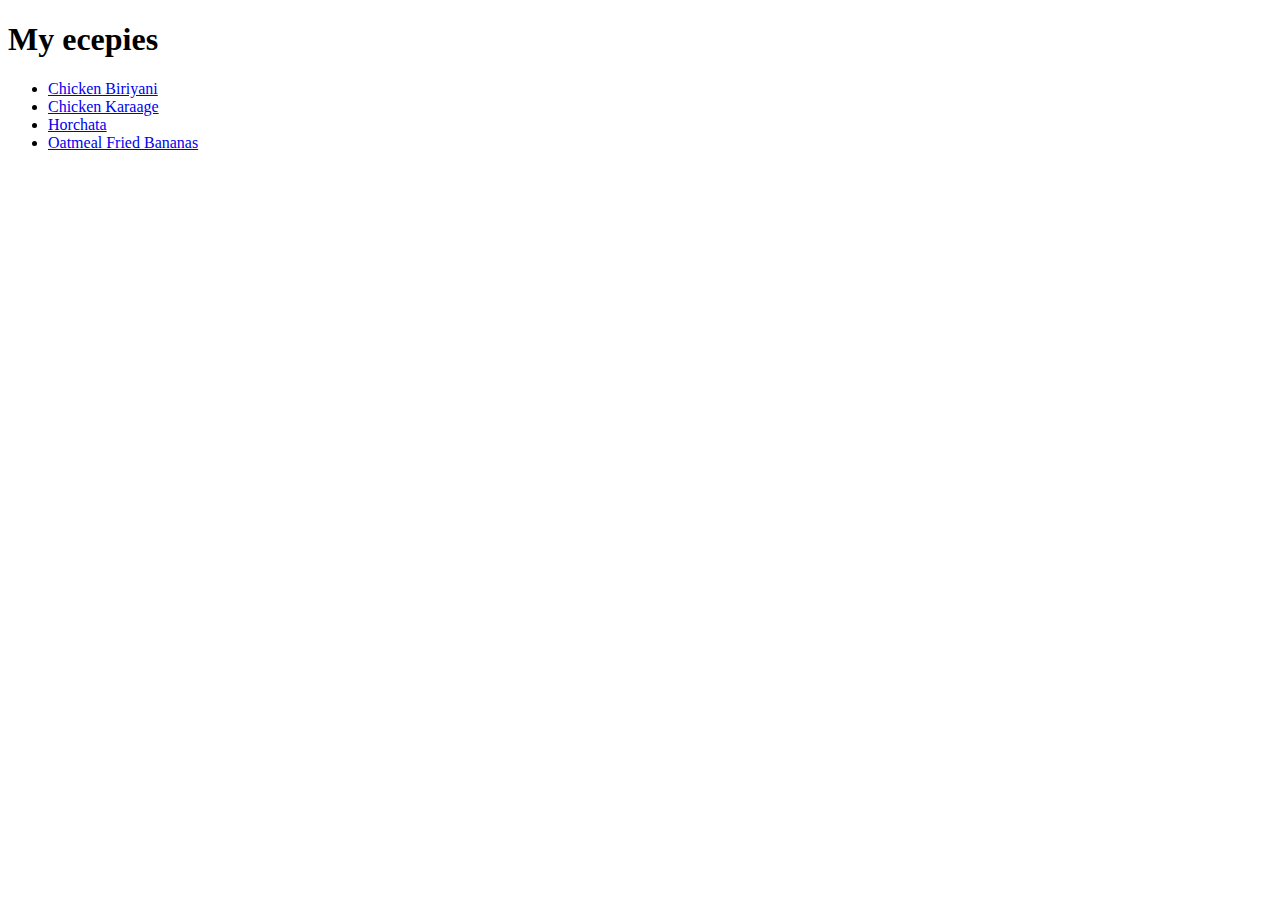
==== index.html @ 2af531e8 "Update index.html" ====
<!DOCTYPE html>
<html lang="en">
<head>
    <meta charset="UTF-8">
    <meta http-equiv="X-UA-Compatible" content="IE=edge">
    <meta name="viewport" content="width=device-width, initial-scale=1.0">
    <title>Recipes</title>
</head>
<body>
    <h1>My ecepies</h1>
    <ul>
        <li><a href="./recipes/biriyani.html">Chicken Biriyani</a></li>
        <li><a href="./recipes/chicken-karaage.html">Chicken Karaage</a></li>
        <li><a href="./recipes/horchata.html">Horchata</a></li>
        <li><a href="./recipes/dessret.html">Oatmeal Fried Bananas</a></li>
    </ul>
   </body>
</html>
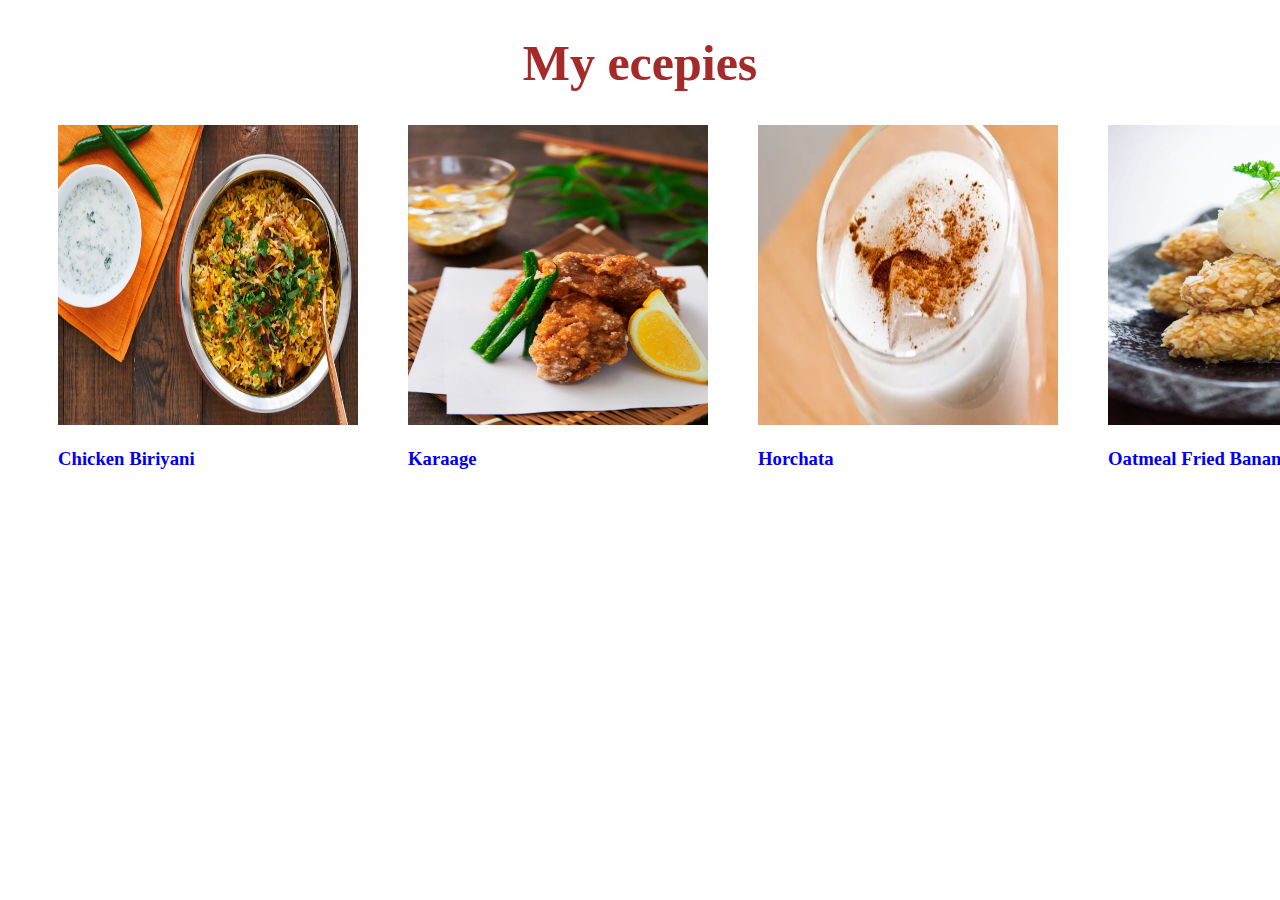
==== commit 11d17cde: "index changed" ====
--- a/index.html
+++ b/index.html
@@ -6,13 +6,13 @@
     <meta name="viewport" content="width=device-width, initial-scale=1.0">
     <title>Recipes</title>
 </head>
-<body>
-    <h1>My ecepies</h1>
-    <ul>
-        <li><a href="./recipes/biriyani.html">Chicken Biriyani</a></li>
-        <li><a href="./recipes/chicken-karaage.html">Chicken Karaage</a></li>
-        <li><a href="./recipes/horchata.html">Horchata</a></li>
-        <li><a href="./recipes/dessret.html">Oatmeal Fried Bananas</a></li>
+<body >
+    <h1 style="font-size: 50px; text-align: center; color: brown;">My ecepies</h1>
+    <ul style="display: flex; flex-direction: row; margin: 10px;">
+        <li style="list-style-type: none;"><img src="/images/chicken-biriyani.jpg" alt="" style="width:300px; height:300px;margin-right: 50px;"> <a href="./recipes/biriyani.html" style="text-decoration: none;"><h3>Chicken Biriyani</h3></a></li>
+        <li style="list-style-type: none;"><img src="./images/karaage-chicken.jpg" alt="" style="width:300px; height:300px;margin-right: 50px;"><a href="./recipes/chicken-karaage.html" style="text-decoration: none;"><h3> Karaage </h3></a></li>
+        <li style="list-style-type: none;"><img src="./images/horchata.webp" alt="" style="width:300px; height:300px;margin-right: 50px;"><a href="./recipes/horchata.html" style="text-decoration: none;"><h3>Horchata</h3></a></li>
+        <li style="list-style-type: none;"><img src="./images/dessret.jpg" alt="" style="width:300px; height:300px;margin-right: 50px;"><a href="./recipes/dessret.html" style="text-decoration: none;"><h3>Oatmeal Fried Bananas</h3></a></li>
     </ul>
    </body>
 </html>
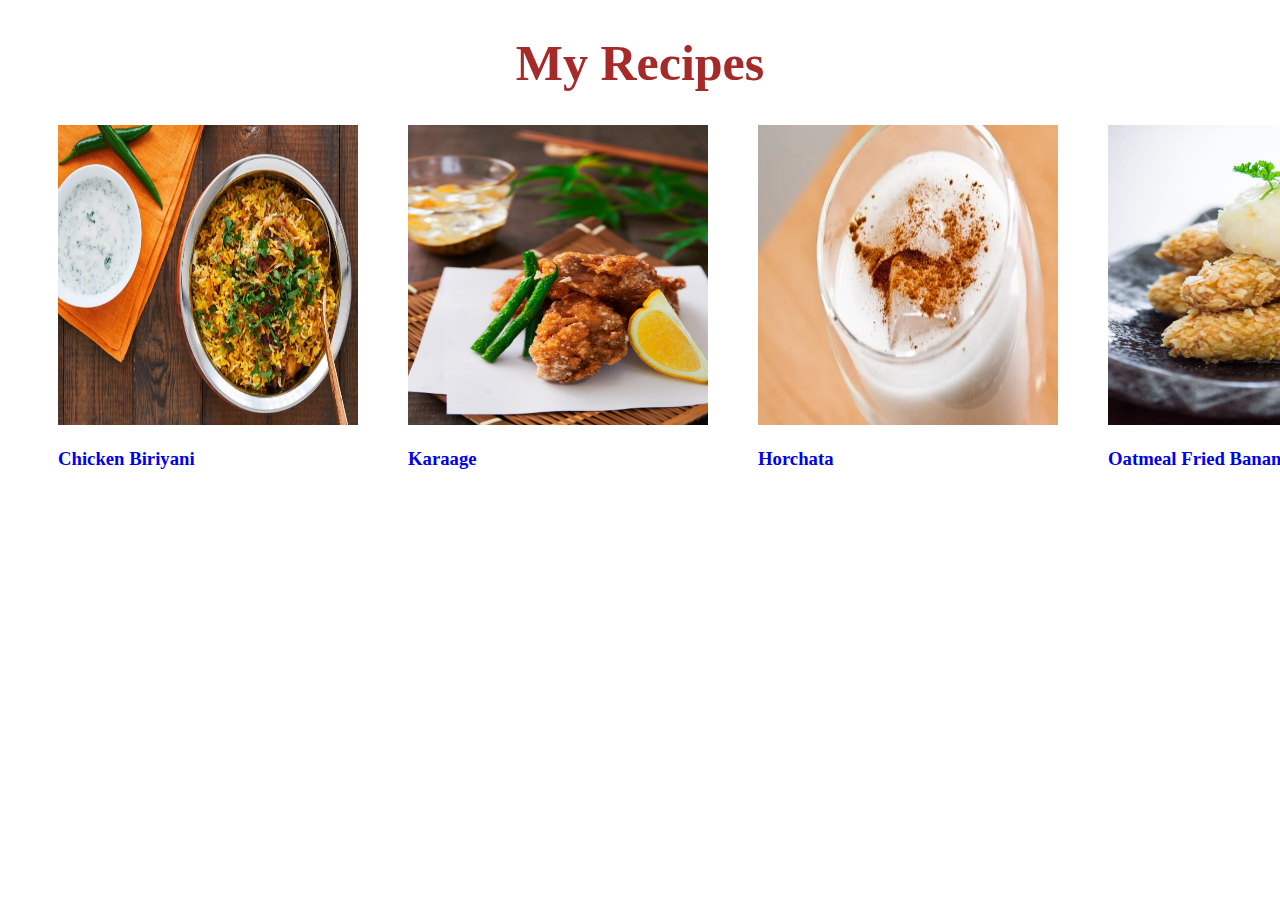
==== commit 6ed97e70: "Files modified and added stylesheet" ====
--- a/index.html
+++ b/index.html
@@ -5,14 +5,16 @@
     <meta http-equiv="X-UA-Compatible" content="IE=edge">
     <meta name="viewport" content="width=device-width, initial-scale=1.0">
     <title>Recipes</title>
+    <link rel="stylesheet" href="style.css">
+
 </head>
 <body >
-    <h1 style="font-size: 50px; text-align: center; color: brown;">My ecepies</h1>
-    <ul style="display: flex; flex-direction: row; margin: 10px;">
-        <li style="list-style-type: none;"><img src="/images/chicken-biriyani.jpg" alt="" style="width:300px; height:300px;margin-right: 50px;"> <a href="./recipes/biriyani.html" style="text-decoration: none;"><h3>Chicken Biriyani</h3></a></li>
-        <li style="list-style-type: none;"><img src="./images/karaage-chicken.jpg" alt="" style="width:300px; height:300px;margin-right: 50px;"><a href="./recipes/chicken-karaage.html" style="text-decoration: none;"><h3> Karaage </h3></a></li>
-        <li style="list-style-type: none;"><img src="./images/horchata.webp" alt="" style="width:300px; height:300px;margin-right: 50px;"><a href="./recipes/horchata.html" style="text-decoration: none;"><h3>Horchata</h3></a></li>
-        <li style="list-style-type: none;"><img src="./images/dessret.jpg" alt="" style="width:300px; height:300px;margin-right: 50px;"><a href="./recipes/dessret.html" style="text-decoration: none;"><h3>Oatmeal Fried Bananas</h3></a></li>
+    <h1>My Recipes</h1>
+    <ul >
+        <li><img src="./images/chicken-biriyani.jpg" alt=""> <a href="./recipes/biriyani.html" style="text-decoration: none;"><h3>Chicken Biriyani</h3></a></li>
+        <li><img src="./images/karaage-chicken.jpg" alt=""><a href="./recipes/chicken-karaage.html" style="text-decoration: none;"><h3> Karaage </h3></a></li>
+        <li><img src="./images/horchata.webp" alt=""><a href="./recipes/horchata.html" style="text-decoration: none;"><h3>Horchata</h3></a></li>
+        <li><img src="./images/dessret.jpg" alt=""><a href="./recipes/dessret.html" style="text-decoration: none;"><h3>Oatmeal Fried Bananas</h3></a></li>
     </ul>
    </body>
 </html>
--- a/style.css
+++ b/style.css
@@ -0,0 +1,18 @@
+h1{
+    font-size: 50px;
+    text-align: center;
+     color: brown;
+    }
+    ul{
+         display: flex;
+         flex-direction: row; 
+         margin: 10px;
+    }
+    li{
+        list-style-type: none;
+    }
+    img{
+        width:300px;
+         height:300px;
+         margin-right: 50px;
+    }